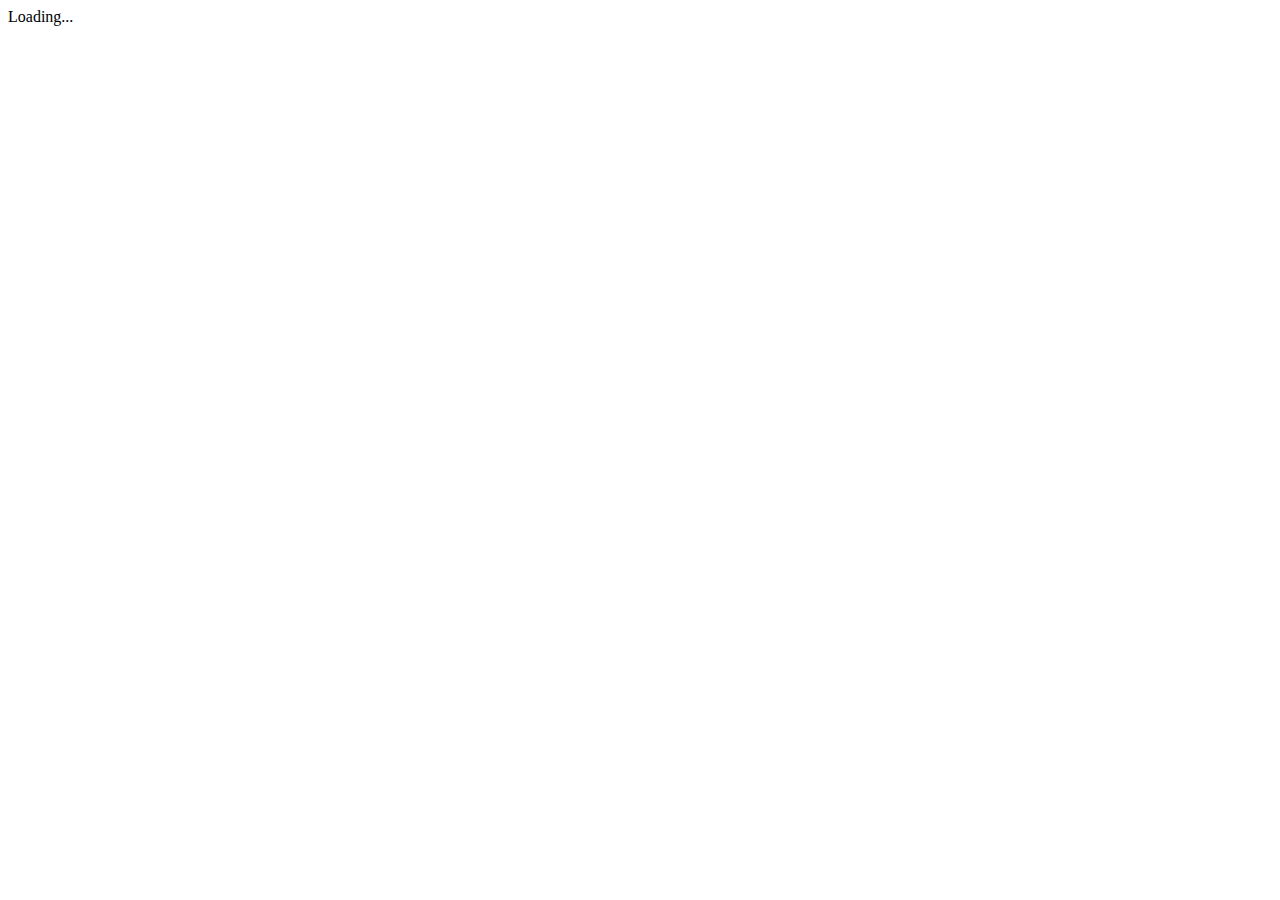
==== TorrentGrease.Client/dist_wwwroot/index.html @ 83743a6e "initial commit" ====
<!DOCTYPE html>
<html>
<head>
    <meta charset="utf-8" />
    <meta name="viewport" content="width=device-width" />
    <title>TorrentGrease</title>
    <base href="/" />
    <link href="css/bootstrap/bootstrap.min.css" rel="stylesheet" />
    <link href="css/site.css" rel="stylesheet" />
</head>
<body>
    <app>Loading...</app>

    <script src="_framework/blazor.webassembly.js"></script>
</body>
</html>
---- TorrentGrease.Client/dist_wwwroot/css/site.css ----
﻿@import url('open-iconic/font/css/open-iconic-bootstrap.min.css');

html, body {
    font-family: 'Helvetica Neue', Helvetica, Arial, sans-serif;
}

app {
    position: relative;
    display: flex;
    flex-direction: column;
}

.top-row {
    height: 3.5rem;
    display: flex;
    align-items: center;
}

.main {
    flex: 1;
}

    .main .top-row {
        background-color: #e6e6e6;
        border-bottom: 1px solid #d6d5d5;
    }

.sidebar {
    background-image: linear-gradient(180deg, rgb(5, 39, 103) 0%, #3a0647 70%);
}

    .sidebar .top-row {
        background-color: rgba(0,0,0,0.4);
    }

    .sidebar .navbar-brand {
        font-size: 1.1rem;
    }

    .sidebar .oi {
        width: 2rem;
        font-size: 1.1rem;
        vertical-align: text-top;
        top: -2px;
    }

.nav-item {
    font-size: 0.9rem;
    padding-bottom: 0.5rem;
}

    .nav-item:first-of-type {
        padding-top: 1rem;
    }

    .nav-item:last-of-type {
        padding-bottom: 1rem;
    }

    .nav-item a {
        color: #d7d7d7;
        border-radius: 4px;
        height: 3rem;
        display: flex;
        align-items: center;
        line-height: 3rem;
    }

        .nav-item a.active {
            background-color: rgba(255,255,255,0.25);
            color: white;
        }

        .nav-item a:hover {
            background-color: rgba(255,255,255,0.1);
            color: white;
        }

.content {
    padding-top: 1.1rem;
}

.navbar-toggler {
    background-color: rgba(255, 255, 255, 0.1);
}

.valid.modified:not([type=checkbox]) {
    outline: 1px solid #26b050;
}

.invalid {
    outline: 1px solid red;
}

.validation-message {
    color: red;
}

@media (max-width: 767.98px) {
    .main .top-row {
        display: none;
    }
}

@media (min-width: 768px) {
    app {
        flex-direction: row;
    }

    .sidebar {
        width: 250px;
        height: 100vh;
        position: sticky;
        top: 0;
    }

    .main .top-row {
        position: sticky;
        top: 0;
    }

    .main > div {
        padding-left: 2rem !important;
        padding-right: 1.5rem !important;
    }

    .navbar-toggler {
        display: none;
    }

    .sidebar .collapse {
        /* Never collapse the sidebar for wide screens */
        display: block;
    }
}
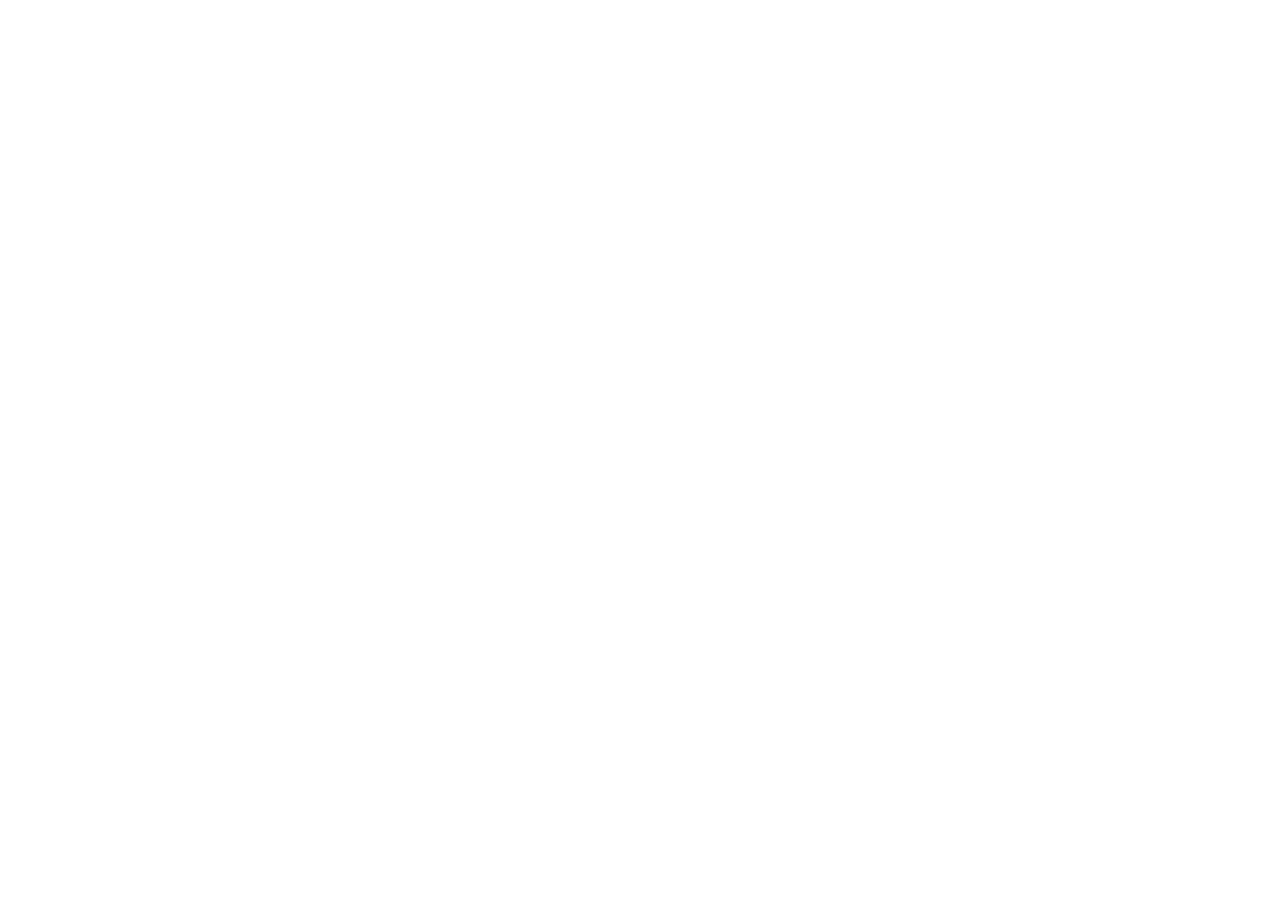
==== commit a7c66d72: "did to much in one commit... added theme redid policy overview fixed spec tests added fxcop and edit" ====
--- a/TorrentGrease.Client/dist_wwwroot/index.html
+++ b/TorrentGrease.Client/dist_wwwroot/index.html
@@ -1,15 +1,39 @@
-<!DOCTYPE html>
+﻿<!DOCTYPE html>
 <html>
 <head>
     <meta charset="utf-8" />
     <meta name="viewport" content="width=device-width" />
     <title>TorrentGrease</title>
     <base href="/" />
-    <link href="css/bootstrap/bootstrap.min.css" rel="stylesheet" />
+
+    <link rel="stylesheet" href="css/bootstrap/bootstrap.4.3.1.min.css">
+    <link rel="stylesheet" href="css/fontawesome/css/all.5.4.1.css">
+    <link rel="stylesheet" href="css/spinkit/spinkit.css">
+    <link href="_content/Blazorise/blazorise.css" rel="stylesheet" />
+    <link href="_content/Blazorise.Bootstrap/blazorise.bootstrap.css" rel="stylesheet" />
+
     <link href="css/site.css" rel="stylesheet" />
 </head>
 <body>
-    <app>Loading...</app>
+    <app>
+        <div class="sk-grid sk-center" style="margin-top: 100px;">
+            <div class="sk-grid-cube"></div>
+            <div class="sk-grid-cube"></div>
+            <div class="sk-grid-cube"></div>
+            <div class="sk-grid-cube"></div>
+            <div class="sk-grid-cube"></div>
+            <div class="sk-grid-cube"></div>
+            <div class="sk-grid-cube"></div>
+            <div class="sk-grid-cube"></div>
+            <div class="sk-grid-cube"></div>
+        </div>
+    </app>
+
+    <script src="js/jquery/jquery-3.3.1.slim.min.js" integrity="sha384-q8i/X+965DzO0rT7abK41JStQIAqVgRVzpbzo5smXKp4YfRvH+8abtTE1Pi6jizo" crossorigin="anonymous"></script>
+    <script src="js/popper/popper.1.14.7.min.js" integrity="sha384-UO2eT0CpHqdSJQ6hJty5KVphtPhzWj9WO1clHTMGa3JDZwrnQq4sF86dIHNDz0W1" crossorigin="anonymous"></script>
+    <script src="js/bootstrap/bootstrap.4.3.1.min.js" integrity="sha384-JjSmVgyd0p3pXB1rRibZUAYoIIy6OrQ6VrjIEaFf/nJGzIxFDsf4x0xIM+B07jRM" crossorigin="anonymous"></script>
+    <script src="_content/Blazorise/blazorise.js"></script>
+    <script src="_content/Blazorise.Bootstrap/blazorise.bootstrap.js"></script>
 
     <script src="_framework/blazor.webassembly.js"></script>
 </body>
--- a/TorrentGrease.Client/dist_wwwroot/css/fontawesome/css/all.5.4.1.css
+++ b/TorrentGrease.Client/dist_wwwroot/css/fontawesome/css/all.5.4.1.css
@@ -0,0 +1,5 @@
+/*!
+ * Font Awesome Free 5.4.1 by @fontawesome - https://fontawesome.com
+ * License - https://fontawesome.com/license/free (Icons: CC BY 4.0, Fonts: SIL OFL 1.1, Code: MIT License)
+ */
+.fa,.fab,.fal,.far,.fas{-moz-osx-font-smoothing:grayscale;-webkit-font-smoothing:antialiased;display:inline-block;font-style:normal;font-variant:normal;text-rendering:auto;line-height:1}.fa-lg{font-size:1.33333em;line-height:.75em;vertical-align:-.0667em}.fa-xs{font-size:.75em}.fa-sm{font-size:.875em}.fa-1x{font-size:1em}.fa-2x{font-size:2em}.fa-3x{font-size:3em}.fa-4x{font-size:4em}.fa-5x{font-size:5em}.fa-6x{font-size:6em}.fa-7x{font-size:7em}.fa-8x{font-size:8em}.fa-9x{font-size:9em}.fa-10x{font-size:10em}.fa-fw{text-align:center;width:1.25em}.fa-ul{list-style-type:none;margin-left:2.5em;padding-left:0}.fa-ul>li{position:relative}.fa-li{left:-2em;position:absolute;text-align:center;width:2em;line-height:inherit}.fa-border{border:.08em solid #eee;border-radius:.1em;padding:.2em .25em .15em}.fa-pull-left{float:left}.fa-pull-right{float:right}.fa.fa-pull-left,.fab.fa-pull-left,.fal.fa-pull-left,.far.fa-pull-left,.fas.fa-pull-left{margin-right:.3em}.fa.fa-pull-right,.fab.fa-pull-right,.fal.fa-pull-right,.far.fa-pull-right,.fas.fa-pull-right{margin-left:.3em}.fa-spin{animation:fa-spin 2s infinite linear}.fa-pulse{animation:fa-spin 1s infinite steps(8)}@keyframes fa-spin{0%{transform:rotate(0deg)}to{transform:rotate(1turn)}}.fa-rotate-90{-ms-filter:"progid:DXImageTransform.Microsoft.BasicImage(rotation=1)";transform:rotate(90deg)}.fa-rotate-180{-ms-filter:"progid:DXImageTransform.Microsoft.BasicImage(rotation=2)";transform:rotate(180deg)}.fa-rotate-270{-ms-filter:"progid:DXImageTransform.Microsoft.BasicImage(rotation=3)";transform:rotate(270deg)}.fa-flip-horizontal{-ms-filter:"progid:DXImageTransform.Microsoft.BasicImage(rotation=0, mirror=1)";transform:scaleX(-1)}.fa-flip-vertical{transform:scaleY(-1)}.fa-flip-horizontal.fa-flip-vertical,.fa-flip-vertical{-ms-filter:"progid:DXImageTransform.Microsoft.BasicImage(rotation=2, mirror=1)"}.fa-flip-horizontal.fa-flip-vertical{transform:scale(-1)}:root .fa-flip-horizontal,:root .fa-flip-vertical,:root .fa-rotate-90,:root .fa-rotate-180,:root .fa-rotate-270{-webkit-filter:none;filter:none}.fa-stack{display:inline-block;height:2em;line-height:2em;position:relative;vertical-align:middle;width:2em}.fa-stack-1x,.fa-stack-2x{left:0;position:absolute;text-align:center;width:100%}.fa-stack-1x{line-height:inherit}.fa-stack-2x{font-size:2em}.fa-inverse{color:#fff}.fa-500px:before{content:"\f26e"}.fa-accessible-icon:before{content:"\f368"}.fa-accusoft:before{content:"\f369"}.fa-acquisitions-incorporated:before{content:"\f6af"}.fa-ad:before{content:"\f641"}.fa-address-book:before{content:"\f2b9"}.fa-address-card:before{content:"\f2bb"}.fa-adjust:before{content:"\f042"}.fa-adn:before{content:"\f170"}.fa-adversal:before{content:"\f36a"}.fa-affiliatetheme:before{content:"\f36b"}.fa-air-freshener:before{content:"\f5d0"}.fa-algolia:before{content:"\f36c"}.fa-align-center:before{content:"\f037"}.fa-align-justify:before{content:"\f039"}.fa-align-left:before{content:"\f036"}.fa-align-right:before{content:"\f038"}.fa-alipay:before{content:"\f642"}.fa-allergies:before{content:"\f461"}.fa-amazon:before{content:"\f270"}.fa-amazon-pay:before{content:"\f42c"}.fa-ambulance:before{content:"\f0f9"}.fa-american-sign-language-interpreting:before{content:"\f2a3"}.fa-amilia:before{content:"\f36d"}.fa-anchor:before{content:"\f13d"}.fa-android:before{content:"\f17b"}.fa-angellist:before{content:"\f209"}.fa-angle-double-down:before{content:"\f103"}.fa-angle-double-left:before{content:"\f100"}.fa-angle-double-right:before{content:"\f101"}.fa-angle-double-up:before{content:"\f102"}.fa-angle-down:before{content:"\f107"}.fa-angle-left:before{content:"\f104"}.fa-angle-right:before{content:"\f105"}.fa-angle-up:before{content:"\f106"}.fa-angry:before{content:"\f556"}.fa-angrycreative:before{content:"\f36e"}.fa-angular:before{content:"\f420"}.fa-ankh:before{content:"\f644"}.fa-app-store:before{content:"\f36f"}.fa-app-store-ios:before{content:"\f370"}.fa-apper:before{content:"\f371"}.fa-apple:before{content:"\f179"}.fa-apple-alt:before{content:"\f5d1"}.fa-apple-pay:before{content:"\f415"}.fa-archive:before{content:"\f187"}.fa-archway:before{content:"\f557"}.fa-arrow-alt-circle-down:before{content:"\f358"}.fa-arrow-alt-circle-left:before{content:"\f359"}.fa-arrow-alt-circle-right:before{content:"\f35a"}.fa-arrow-alt-circle-up:before{content:"\f35b"}.fa-arrow-circle-down:before{content:"\f0ab"}.fa-arrow-circle-left:before{content:"\f0a8"}.fa-arrow-circle-right:before{content:"\f0a9"}.fa-arrow-circle-up:before{content:"\f0aa"}.fa-arrow-down:before{content:"\f063"}.fa-arrow-left:before{content:"\f060"}.fa-arrow-right:before{content:"\f061"}.fa-arrow-up:before{content:"\f062"}.fa-arrows-alt:before{content:"\f0b2"}.fa-arrows-alt-h:before{content:"\f337"}.fa-arrows-alt-v:before{content:"\f338"}.fa-assistive-listening-systems:before{content:"\f2a2"}.fa-asterisk:before{content:"\f069"}.fa-asymmetrik:before{content:"\f372"}.fa-at:before{content:"\f1fa"}.fa-atlas:before{content:"\f558"}.fa-atom:before{content:"\f5d2"}.fa-audible:before{content:"\f373"}.fa-audio-description:before{content:"\f29e"}.fa-autoprefixer:before{content:"\f41c"}.fa-avianex:before{content:"\f374"}.fa-aviato:before{content:"\f421"}.fa-award:before{content:"\f559"}.fa-aws:before{content:"\f375"}.fa-backspace:before{content:"\f55a"}.fa-backward:before{content:"\f04a"}.fa-balance-scale:before{content:"\f24e"}.fa-ban:before{content:"\f05e"}.fa-band-aid:before{content:"\f462"}.fa-bandcamp:before{content:"\f2d5"}.fa-barcode:before{content:"\f02a"}.fa-bars:before{content:"\f0c9"}.fa-baseball-ball:before{content:"\f433"}.fa-basketball-ball:before{content:"\f434"}.fa-bath:before{content:"\f2cd"}.fa-battery-empty:before{content:"\f244"}.fa-battery-full:before{content:"\f240"}.fa-battery-half:before{content:"\f242"}.fa-battery-quarter:before{content:"\f243"}.fa-battery-three-quarters:before{content:"\f241"}.fa-bed:before{content:"\f236"}.fa-beer:before{content:"\f0fc"}.fa-behance:before{content:"\f1b4"}.fa-behance-square:before{content:"\f1b5"}.fa-bell:before{content:"\f0f3"}.fa-bell-slash:before{content:"\f1f6"}.fa-bezier-curve:before{content:"\f55b"}.fa-bible:before{content:"\f647"}.fa-bicycle:before{content:"\f206"}.fa-bimobject:before{content:"\f378"}.fa-binoculars:before{content:"\f1e5"}.fa-birthday-cake:before{content:"\f1fd"}.fa-bitbucket:before{content:"\f171"}.fa-bitcoin:before{content:"\f379"}.fa-bity:before{content:"\f37a"}.fa-black-tie:before{content:"\f27e"}.fa-blackberry:before{content:"\f37b"}.fa-blender:before{content:"\f517"}.fa-blender-phone:before{content:"\f6b6"}.fa-blind:before{content:"\f29d"}.fa-blogger:before{content:"\f37c"}.fa-blogger-b:before{content:"\f37d"}.fa-bluetooth:before{content:"\f293"}.fa-bluetooth-b:before{content:"\f294"}.fa-bold:before{content:"\f032"}.fa-bolt:before{content:"\f0e7"}.fa-bomb:before{content:"\f1e2"}.fa-bone:before{content:"\f5d7"}.fa-bong:before{content:"\f55c"}.fa-book:before{content:"\f02d"}.fa-book-dead:before{content:"\f6b7"}.fa-book-open:before{content:"\f518"}.fa-book-reader:before{content:"\f5da"}.fa-bookmark:before{content:"\f02e"}.fa-bowling-ball:before{content:"\f436"}.fa-box:before{content:"\f466"}.fa-box-open:before{content:"\f49e"}.fa-boxes:before{content:"\f468"}.fa-braille:before{content:"\f2a1"}.fa-brain:before{content:"\f5dc"}.fa-briefcase:before{content:"\f0b1"}.fa-briefcase-medical:before{content:"\f469"}.fa-broadcast-tower:before{content:"\f519"}.fa-broom:before{content:"\f51a"}.fa-brush:before{content:"\f55d"}.fa-btc:before{content:"\f15a"}.fa-bug:before{content:"\f188"}.fa-building:before{content:"\f1ad"}.fa-bullhorn:before{content:"\f0a1"}.fa-bullseye:before{content:"\f140"}.fa-burn:before{content:"\f46a"}.fa-buromobelexperte:before{content:"\f37f"}.fa-bus:before{content:"\f207"}.fa-bus-alt:before{content:"\f55e"}.fa-business-time:before{content:"\f64a"}.fa-buysellads:before{content:"\f20d"}.fa-calculator:before{content:"\f1ec"}.fa-calendar:before{content:"\f133"}.fa-calendar-alt:before{content:"\f073"}.fa-calendar-check:before{content:"\f274"}.fa-calendar-minus:before{content:"\f272"}.fa-calendar-plus:before{content:"\f271"}.fa-calendar-times:before{content:"\f273"}.fa-camera:before{content:"\f030"}.fa-camera-retro:before{content:"\f083"}.fa-campground:before{content:"\f6bb"}.fa-cannabis:before{content:"\f55f"}.fa-capsules:before{content:"\f46b"}.fa-car:before{content:"\f1b9"}.fa-car-alt:before{content:"\f5de"}.fa-car-battery:before{content:"\f5df"}.fa-car-crash:before{content:"\f5e1"}.fa-car-side:before{content:"\f5e4"}.fa-caret-down:before{content:"\f0d7"}.fa-caret-left:before{content:"\f0d9"}.fa-caret-right:before{content:"\f0da"}.fa-caret-square-down:before{content:"\f150"}.fa-caret-square-left:before{content:"\f191"}.fa-caret-square-right:before{content:"\f152"}.fa-caret-square-up:before{content:"\f151"}.fa-caret-up:before{content:"\f0d8"}.fa-cart-arrow-down:before{content:"\f218"}.fa-cart-plus:before{content:"\f217"}.fa-cat:before{content:"\f6be"}.fa-cc-amazon-pay:before{content:"\f42d"}.fa-cc-amex:before{content:"\f1f3"}.fa-cc-apple-pay:before{content:"\f416"}.fa-cc-diners-club:before{content:"\f24c"}.fa-cc-discover:before{content:"\f1f2"}.fa-cc-jcb:before{content:"\f24b"}.fa-cc-mastercard:before{content:"\f1f1"}.fa-cc-paypal:before{content:"\f1f4"}.fa-cc-stripe:before{content:"\f1f5"}.fa-cc-visa:before{content:"\f1f0"}.fa-centercode:before{content:"\f380"}.fa-certificate:before{content:"\f0a3"}.fa-chair:before{content:"\f6c0"}.fa-chalkboard:before{content:"\f51b"}.fa-chalkboard-teacher:before{content:"\f51c"}.fa-charging-station:before{content:"\f5e7"}.fa-chart-area:before{content:"\f1fe"}.fa-chart-bar:before{content:"\f080"}.fa-chart-line:before{content:"\f201"}.fa-chart-pie:before{content:"\f200"}.fa-check:before{content:"\f00c"}.fa-check-circle:before{content:"\f058"}.fa-check-double:before{content:"\f560"}.fa-check-square:before{content:"\f14a"}.fa-chess:before{content:"\f439"}.fa-chess-bishop:before{content:"\f43a"}.fa-chess-board:before{content:"\f43c"}.fa-chess-king:before{content:"\f43f"}.fa-chess-knight:before{content:"\f441"}.fa-chess-pawn:before{content:"\f443"}.fa-chess-queen:before{content:"\f445"}.fa-chess-rook:before{content:"\f447"}.fa-chevron-circle-down:before{content:"\f13a"}.fa-chevron-circle-left:before{content:"\f137"}.fa-chevron-circle-right:before{content:"\f138"}.fa-chevron-circle-up:before{content:"\f139"}.fa-chevron-down:before{content:"\f078"}.fa-chevron-left:before{content:"\f053"}.fa-chevron-right:before{content:"\f054"}.fa-chevron-up:before{content:"\f077"}.fa-child:before{content:"\f1ae"}.fa-chrome:before{content:"\f268"}.fa-church:before{content:"\f51d"}.fa-circle:before{content:"\f111"}.fa-circle-notch:before{content:"\f1ce"}.fa-city:before{content:"\f64f"}.fa-clipboard:before{content:"\f328"}.fa-clipboard-check:before{content:"\f46c"}.fa-clipboard-list:before{content:"\f46d"}.fa-clock:before{content:"\f017"}.fa-clone:before{content:"\f24d"}.fa-closed-captioning:before{content:"\f20a"}.fa-cloud:before{content:"\f0c2"}.fa-cloud-download-alt:before{content:"\f381"}.fa-cloud-moon:before{content:"\f6c3"}.fa-cloud-sun:before{content:"\f6c4"}.fa-cloud-upload-alt:before{content:"\f382"}.fa-cloudscale:before{content:"\f383"}.fa-cloudsmith:before{content:"\f384"}.fa-cloudversify:before{content:"\f385"}.fa-cocktail:before{content:"\f561"}.fa-code:before{content:"\f121"}.fa-code-branch:before{content:"\f126"}.fa-codepen:before{content:"\f1cb"}.fa-codiepie:before{content:"\f284"}.fa-coffee:before{content:"\f0f4"}.fa-cog:before{content:"\f013"}.fa-cogs:before{content:"\f085"}.fa-coins:before{content:"\f51e"}.fa-columns:before{content:"\f0db"}.fa-comment:before{content:"\f075"}.fa-comment-alt:before{content:"\f27a"}.fa-comment-dollar:before{content:"\f651"}.fa-comment-dots:before{content:"\f4ad"}.fa-comment-slash:before{content:"\f4b3"}.fa-comments:before{content:"\f086"}.fa-comments-dollar:before{content:"\f653"}.fa-compact-disc:before{content:"\f51f"}.fa-compass:before{content:"\f14e"}.fa-compress:before{content:"\f066"}.fa-concierge-bell:before{content:"\f562"}.fa-connectdevelop:before{content:"\f20e"}.fa-contao:before{content:"\f26d"}.fa-cookie:before{content:"\f563"}.fa-cookie-bite:before{content:"\f564"}.fa-copy:before{content:"\f0c5"}.fa-copyright:before{content:"\f1f9"}.fa-couch:before{content:"\f4b8"}.fa-cpanel:before{content:"\f388"}.fa-creative-commons:before{content:"\f25e"}.fa-creative-commons-by:before{content:"\f4e7"}.fa-creative-commons-nc:before{content:"\f4e8"}.fa-creative-commons-nc-eu:before{content:"\f4e9"}.fa-creative-commons-nc-jp:before{content:"\f4ea"}.fa-creative-commons-nd:before{content:"\f4eb"}.fa-creative-commons-pd:before{content:"\f4ec"}.fa-creative-commons-pd-alt:before{content:"\f4ed"}.fa-creative-commons-remix:before{content:"\f4ee"}.fa-creative-commons-sa:before{content:"\f4ef"}.fa-creative-commons-sampling:before{content:"\f4f0"}.fa-creative-commons-sampling-plus:before{content:"\f4f1"}.fa-creative-commons-share:before{content:"\f4f2"}.fa-creative-commons-zero:before{content:"\f4f3"}.fa-credit-card:before{content:"\f09d"}.fa-critical-role:before{content:"\f6c9"}.fa-crop:before{content:"\f125"}.fa-crop-alt:before{content:"\f565"}.fa-cross:before{content:"\f654"}.fa-crosshairs:before{content:"\f05b"}.fa-crow:before{content:"\f520"}.fa-crown:before{content:"\f521"}.fa-css3:before{content:"\f13c"}.fa-css3-alt:before{content:"\f38b"}.fa-cube:before{content:"\f1b2"}.fa-cubes:before{content:"\f1b3"}.fa-cut:before{content:"\f0c4"}.fa-cuttlefish:before{content:"\f38c"}.fa-d-and-d:before{content:"\f38d"}.fa-dashcube:before{content:"\f210"}.fa-database:before{content:"\f1c0"}.fa-deaf:before{content:"\f2a4"}.fa-delicious:before{content:"\f1a5"}.fa-deploydog:before{content:"\f38e"}.fa-deskpro:before{content:"\f38f"}.fa-desktop:before{content:"\f108"}.fa-dev:before{content:"\f6cc"}.fa-deviantart:before{content:"\f1bd"}.fa-dharmachakra:before{content:"\f655"}.fa-diagnoses:before{content:"\f470"}.fa-dice:before{content:"\f522"}.fa-dice-d20:before{content:"\f6cf"}.fa-dice-d6:before{content:"\f6d1"}.fa-dice-five:before{content:"\f523"}.fa-dice-four:before{content:"\f524"}.fa-dice-one:before{content:"\f525"}.fa-dice-six:before{content:"\f526"}.fa-dice-three:before{content:"\f527"}.fa-dice-two:before{content:"\f528"}.fa-digg:before{content:"\f1a6"}.fa-digital-ocean:before{content:"\f391"}.fa-digital-tachograph:before{content:"\f566"}.fa-directions:before{content:"\f5eb"}.fa-discord:before{content:"\f392"}.fa-discourse:before{content:"\f393"}.fa-divide:before{content:"\f529"}.fa-dizzy:before{content:"\f567"}.fa-dna:before{content:"\f471"}.fa-dochub:before{content:"\f394"}.fa-docker:before{content:"\f395"}.fa-dog:before{content:"\f6d3"}.fa-dollar-sign:before{content:"\f155"}.fa-dolly:before{content:"\f472"}.fa-dolly-flatbed:before{content:"\f474"}.fa-donate:before{content:"\f4b9"}.fa-door-closed:before{content:"\f52a"}.fa-door-open:before{content:"\f52b"}.fa-dot-circle:before{content:"\f192"}.fa-dove:before{content:"\f4ba"}.fa-download:before{content:"\f019"}.fa-draft2digital:before{content:"\f396"}.fa-drafting-compass:before{content:"\f568"}.fa-dragon:before{content:"\f6d5"}.fa-draw-polygon:before{content:"\f5ee"}.fa-dribbble:before{content:"\f17d"}.fa-dribbble-square:before{content:"\f397"}.fa-dropbox:before{content:"\f16b"}.fa-drum:before{content:"\f569"}.fa-drum-steelpan:before{content:"\f56a"}.fa-drumstick-bite:before{content:"\f6d7"}.fa-drupal:before{content:"\f1a9"}.fa-dumbbell:before{content:"\f44b"}.fa-dungeon:before{content:"\f6d9"}.fa-dyalog:before{content:"\f399"}.fa-earlybirds:before{content:"\f39a"}.fa-ebay:before{content:"\f4f4"}.fa-edge:before{content:"\f282"}.fa-edit:before{content:"\f044"}.fa-eject:before{content:"\f052"}.fa-elementor:before{content:"\f430"}.fa-ellipsis-h:before{content:"\f141"}.fa-ellipsis-v:before{content:"\f142"}.fa-ello:before{content:"\f5f1"}.fa-ember:before{content:"\f423"}.fa-empire:before{content:"\f1d1"}.fa-envelope:before{content:"\f0e0"}.fa-envelope-open:before{content:"\f2b6"}.fa-envelope-open-text:before{content:"\f658"}.fa-envelope-square:before{content:"\f199"}.fa-envira:before{content:"\f299"}.fa-equals:before{content:"\f52c"}.fa-eraser:before{content:"\f12d"}.fa-erlang:before{content:"\f39d"}.fa-ethereum:before{content:"\f42e"}.fa-etsy:before{content:"\f2d7"}.fa-euro-sign:before{content:"\f153"}.fa-exchange-alt:before{content:"\f362"}.fa-exclamation:before{content:"\f12a"}.fa-exclamation-circle:before{content:"\f06a"}.fa-exclamation-triangle:before{content:"\f071"}.fa-expand:before{content:"\f065"}.fa-expand-arrows-alt:before{content:"\f31e"}.fa-expeditedssl:before{content:"\f23e"}.fa-external-link-alt:before{content:"\f35d"}.fa-external-link-square-alt:before{content:"\f360"}.fa-eye:before{content:"\f06e"}.fa-eye-dropper:before{content:"\f1fb"}.fa-eye-slash:before{content:"\f070"}.fa-facebook:before{content:"\f09a"}.fa-facebook-f:before{content:"\f39e"}.fa-facebook-messenger:before{content:"\f39f"}.fa-facebook-square:before{content:"\f082"}.fa-fantasy-flight-games:before{content:"\f6dc"}.fa-fast-backward:before{content:"\f049"}.fa-fast-forward:before{content:"\f050"}.fa-fax:before{content:"\f1ac"}.fa-feather:before{content:"\f52d"}.fa-feather-alt:before{content:"\f56b"}.fa-female:before{content:"\f182"}.fa-fighter-jet:before{content:"\f0fb"}.fa-file:before{content:"\f15b"}.fa-file-alt:before{content:"\f15c"}.fa-file-archive:before{content:"\f1c6"}.fa-file-audio:before{content:"\f1c7"}.fa-file-code:before{content:"\f1c9"}.fa-file-contract:before{content:"\f56c"}.fa-file-csv:before{content:"\f6dd"}.fa-file-download:before{content:"\f56d"}.fa-file-excel:before{content:"\f1c3"}.fa-file-export:before{content:"\f56e"}.fa-file-image:before{content:"\f1c5"}.fa-file-import:before{content:"\f56f"}.fa-file-invoice:before{content:"\f570"}.fa-file-invoice-dollar:before{content:"\f571"}.fa-file-medical:before{content:"\f477"}.fa-file-medical-alt:before{content:"\f478"}.fa-file-pdf:before{content:"\f1c1"}.fa-file-powerpoint:before{content:"\f1c4"}.fa-file-prescription:before{content:"\f572"}.fa-file-signature:before{content:"\f573"}.fa-file-upload:before{content:"\f574"}.fa-file-video:before{content:"\f1c8"}.fa-file-word:before{content:"\f1c2"}.fa-fill:before{content:"\f575"}.fa-fill-drip:before{content:"\f576"}.fa-film:before{content:"\f008"}.fa-filter:before{content:"\f0b0"}.fa-fingerprint:before{content:"\f577"}.fa-fire:before{content:"\f06d"}.fa-fire-extinguisher:before{content:"\f134"}.fa-firefox:before{content:"\f269"}.fa-first-aid:before{content:"\f479"}.fa-first-order:before{content:"\f2b0"}.fa-first-order-alt:before{content:"\f50a"}.fa-firstdraft:before{content:"\f3a1"}.fa-fish:before{content:"\f578"}.fa-fist-raised:before{content:"\f6de"}.fa-flag:before{content:"\f024"}.fa-flag-checkered:before{content:"\f11e"}.fa-flask:before{content:"\f0c3"}.fa-flickr:before{content:"\f16e"}.fa-flipboard:before{content:"\f44d"}.fa-flushed:before{content:"\f579"}.fa-fly:before{content:"\f417"}.fa-folder:before{content:"\f07b"}.fa-folder-minus:before{content:"\f65d"}.fa-folder-open:before{content:"\f07c"}.fa-folder-plus:before{content:"\f65e"}.fa-font:before{content:"\f031"}.fa-font-awesome:before{content:"\f2b4"}.fa-font-awesome-alt:before{content:"\f35c"}.fa-font-awesome-flag:before{content:"\f425"}.fa-font-awesome-logo-full:before{content:"\f4e6"}.fa-fonticons:before{content:"\f280"}.fa-fonticons-fi:before{content:"\f3a2"}.fa-football-ball:before{content:"\f44e"}.fa-fort-awesome:before{content:"\f286"}.fa-fort-awesome-alt:before{content:"\f3a3"}.fa-forumbee:before{content:"\f211"}.fa-forward:before{content:"\f04e"}.fa-foursquare:before{content:"\f180"}.fa-free-code-camp:before{content:"\f2c5"}.fa-freebsd:before{content:"\f3a4"}.fa-frog:before{content:"\f52e"}.fa-frown:before{content:"\f119"}.fa-frown-open:before{content:"\f57a"}.fa-fulcrum:before{content:"\f50b"}.fa-funnel-dollar:before{content:"\f662"}.fa-futbol:before{content:"\f1e3"}.fa-galactic-republic:before{content:"\f50c"}.fa-galactic-senate:before{content:"\f50d"}.fa-gamepad:before{content:"\f11b"}.fa-gas-pump:before{content:"\f52f"}.fa-gavel:before{content:"\f0e3"}.fa-gem:before{content:"\f3a5"}.fa-genderless:before{content:"\f22d"}.fa-get-pocket:before{content:"\f265"}.fa-gg:before{content:"\f260"}.fa-gg-circle:before{content:"\f261"}.fa-ghost:before{content:"\f6e2"}.fa-gift:before{content:"\f06b"}.fa-git:before{content:"\f1d3"}.fa-git-square:before{content:"\f1d2"}.fa-github:before{content:"\f09b"}.fa-github-alt:before{content:"\f113"}.fa-github-square:before{content:"\f092"}.fa-gitkraken:before{content:"\f3a6"}.fa-gitlab:before{content:"\f296"}.fa-gitter:before{content:"\f426"}.fa-glass-martini:before{content:"\f000"}.fa-glass-martini-alt:before{content:"\f57b"}.fa-glasses:before{content:"\f530"}.fa-glide:before{content:"\f2a5"}.fa-glide-g:before{content:"\f2a6"}.fa-globe:before{content:"\f0ac"}.fa-globe-africa:before{content:"\f57c"}.fa-globe-americas:before{content:"\f57d"}.fa-globe-asia:before{content:"\f57e"}.fa-gofore:before{content:"\f3a7"}.fa-golf-ball:before{content:"\f450"}.fa-goodreads:before{content:"\f3a8"}.fa-goodreads-g:before{content:"\f3a9"}.fa-google:before{content:"\f1a0"}.fa-google-drive:before{content:"\f3aa"}.fa-google-play:before{content:"\f3ab"}.fa-google-plus:before{content:"\f2b3"}.fa-google-plus-g:before{content:"\f0d5"}.fa-google-plus-square:before{content:"\f0d4"}.fa-google-wallet:before{content:"\f1ee"}.fa-gopuram:before{content:"\f664"}.fa-graduation-cap:before{content:"\f19d"}.fa-gratipay:before{content:"\f184"}.fa-grav:before{content:"\f2d6"}.fa-greater-than:before{content:"\f531"}.fa-greater-than-equal:before{content:"\f532"}.fa-grimace:before{content:"\f57f"}.fa-grin:before{content:"\f580"}.fa-grin-alt:before{content:"\f581"}.fa-grin-beam:before{content:"\f582"}.fa-grin-beam-sweat:before{content:"\f583"}.fa-grin-hearts:before{content:"\f584"}.fa-grin-squint:before{content:"\f585"}.fa-grin-squint-tears:before{content:"\f586"}.fa-grin-stars:before{content:"\f587"}.fa-grin-tears:before{content:"\f588"}.fa-grin-tongue:before{content:"\f589"}.fa-grin-tongue-squint:before{content:"\f58a"}.fa-grin-tongue-wink:before{content:"\f58b"}.fa-grin-wink:before{content:"\f58c"}.fa-grip-horizontal:before{content:"\f58d"}.fa-grip-vertical:before{content:"\f58e"}.fa-gripfire:before{content:"\f3ac"}.fa-grunt:before{content:"\f3ad"}.fa-gulp:before{content:"\f3ae"}.fa-h-square:before{content:"\f0fd"}.fa-hacker-news:before{content:"\f1d4"}.fa-hacker-news-square:before{content:"\f3af"}.fa-hackerrank:before{content:"\f5f7"}.fa-hammer:before{content:"\f6e3"}.fa-hamsa:before{content:"\f665"}.fa-hand-holding:before{content:"\f4bd"}.fa-hand-holding-heart:before{content:"\f4be"}.fa-hand-holding-usd:before{content:"\f4c0"}.fa-hand-lizard:before{content:"\f258"}.fa-hand-paper:before{content:"\f256"}.fa-hand-peace:before{content:"\f25b"}.fa-hand-point-down:before{content:"\f0a7"}.fa-hand-point-left:before{content:"\f0a5"}.fa-hand-point-right:before{content:"\f0a4"}.fa-hand-point-up:before{content:"\f0a6"}.fa-hand-pointer:before{content:"\f25a"}.fa-hand-rock:before{content:"\f255"}.fa-hand-scissors:before{content:"\f257"}.fa-hand-spock:before{content:"\f259"}.fa-hands:before{content:"\f4c2"}.fa-hands-helping:before{content:"\f4c4"}.fa-handshake:before{content:"\f2b5"}.fa-hanukiah:before{content:"\f6e6"}.fa-hashtag:before{content:"\f292"}.fa-hat-wizard:before{content:"\f6e8"}.fa-haykal:before{content:"\f666"}.fa-hdd:before{content:"\f0a0"}.fa-heading:before{content:"\f1dc"}.fa-headphones:before{content:"\f025"}.fa-headphones-alt:before{content:"\f58f"}.fa-headset:before{content:"\f590"}.fa-heart:before{content:"\f004"}.fa-heartbeat:before{content:"\f21e"}.fa-helicopter:before{content:"\f533"}.fa-highlighter:before{content:"\f591"}.fa-hiking:before{content:"\f6ec"}.fa-hippo:before{content:"\f6ed"}.fa-hips:before{content:"\f452"}.fa-hire-a-helper:before{content:"\f3b0"}.fa-history:before{content:"\f1da"}.fa-hockey-puck:before{content:"\f453"}.fa-home:before{content:"\f015"}.fa-hooli:before{content:"\f427"}.fa-hornbill:before{content:"\f592"}.fa-horse:before{content:"\f6f0"}.fa-hospital:before{content:"\f0f8"}.fa-hospital-alt:before{content:"\f47d"}.fa-hospital-symbol:before{content:"\f47e"}.fa-hot-tub:before{content:"\f593"}.fa-hotel:before{content:"\f594"}.fa-hotjar:before{content:"\f3b1"}.fa-hourglass:before{content:"\f254"}.fa-hourglass-end:before{content:"\f253"}.fa-hourglass-half:before{content:"\f252"}.fa-hourglass-start:before{content:"\f251"}.fa-house-damage:before{content:"\f6f1"}.fa-houzz:before{content:"\f27c"}.fa-hryvnia:before{content:"\f6f2"}.fa-html5:before{content:"\f13b"}.fa-hubspot:before{content:"\f3b2"}.fa-i-cursor:before{content:"\f246"}.fa-id-badge:before{content:"\f2c1"}.fa-id-card:before{content:"\f2c2"}.fa-id-card-alt:before{content:"\f47f"}.fa-image:before{content:"\f03e"}.fa-images:before{content:"\f302"}.fa-imdb:before{content:"\f2d8"}.fa-inbox:before{content:"\f01c"}.fa-indent:before{content:"\f03c"}.fa-industry:before{content:"\f275"}.fa-infinity:before{content:"\f534"}.fa-info:before{content:"\f129"}.fa-info-circle:before{content:"\f05a"}.fa-instagram:before{content:"\f16d"}.fa-internet-explorer:before{content:"\f26b"}.fa-ioxhost:before{content:"\f208"}.fa-italic:before{content:"\f033"}.fa-itunes:before{content:"\f3b4"}.fa-itunes-note:before{content:"\f3b5"}.fa-java:before{content:"\f4e4"}.fa-jedi:before{content:"\f669"}.fa-jedi-order:before{content:"\f50e"}.fa-jenkins:before{content:"\f3b6"}.fa-joget:before{content:"\f3b7"}.fa-joint:before{content:"\f595"}.fa-joomla:before{content:"\f1aa"}.fa-journal-whills:before{content:"\f66a"}.fa-js:before{content:"\f3b8"}.fa-js-square:before{content:"\f3b9"}.fa-jsfiddle:before{content:"\f1cc"}.fa-kaaba:before{content:"\f66b"}.fa-kaggle:before{content:"\f5fa"}.fa-key:before{content:"\f084"}.fa-keybase:before{content:"\f4f5"}.fa-keyboard:before{content:"\f11c"}.fa-keycdn:before{content:"\f3ba"}.fa-khanda:before{content:"\f66d"}.fa-kickstarter:before{content:"\f3bb"}.fa-kickstarter-k:before{content:"\f3bc"}.fa-kiss:before{content:"\f596"}.fa-kiss-beam:before{content:"\f597"}.fa-kiss-wink-heart:before{content:"\f598"}.fa-kiwi-bird:before{content:"\f535"}.fa-korvue:before{content:"\f42f"}.fa-landmark:before{content:"\f66f"}.fa-language:before{content:"\f1ab"}.fa-laptop:before{content:"\f109"}.fa-laptop-code:before{content:"\f5fc"}.fa-laravel:before{content:"\f3bd"}.fa-lastfm:before{content:"\f202"}.fa-lastfm-square:before{content:"\f203"}.fa-laugh:before{content:"\f599"}.fa-laugh-beam:before{content:"\f59a"}.fa-laugh-squint:before{content:"\f59b"}.fa-laugh-wink:before{content:"\f59c"}.fa-layer-group:before{content:"\f5fd"}.fa-leaf:before{content:"\f06c"}.fa-leanpub:before{content:"\f212"}.fa-lemon:before{content:"\f094"}.fa-less:before{content:"\f41d"}.fa-less-than:before{content:"\f536"}.fa-less-than-equal:before{content:"\f537"}.fa-level-down-alt:before{content:"\f3be"}.fa-level-up-alt:before{content:"\f3bf"}.fa-life-ring:before{content:"\f1cd"}.fa-lightbulb:before{content:"\f0eb"}.fa-line:before{content:"\f3c0"}.fa-link:before{content:"\f0c1"}.fa-linkedin:before{content:"\f08c"}.fa-linkedin-in:before{content:"\f0e1"}.fa-linode:before{content:"\f2b8"}.fa-linux:before{content:"\f17c"}.fa-lira-sign:before{content:"\f195"}.fa-list:before{content:"\f03a"}.fa-list-alt:before{content:"\f022"}.fa-list-ol:before{content:"\f0cb"}.fa-list-ul:before{content:"\f0ca"}.fa-location-arrow:before{content:"\f124"}.fa-lock:before{content:"\f023"}.fa-lock-open:before{content:"\f3c1"}.fa-long-arrow-alt-down:before{content:"\f309"}.fa-long-arrow-alt-left:before{content:"\f30a"}.fa-long-arrow-alt-right:before{content:"\f30b"}.fa-long-arrow-alt-up:before{content:"\f30c"}.fa-low-vision:before{content:"\f2a8"}.fa-luggage-cart:before{content:"\f59d"}.fa-lyft:before{content:"\f3c3"}.fa-magento:before{content:"\f3c4"}.fa-magic:before{content:"\f0d0"}.fa-magnet:before{content:"\f076"}.fa-mail-bulk:before{content:"\f674"}.fa-mailchimp:before{content:"\f59e"}.fa-male:before{content:"\f183"}.fa-mandalorian:before{content:"\f50f"}.fa-map:before{content:"\f279"}.fa-map-marked:before{content:"\f59f"}.fa-map-marked-alt:before{content:"\f5a0"}.fa-map-marker:before{content:"\f041"}.fa-map-marker-alt:before{content:"\f3c5"}.fa-map-pin:before{content:"\f276"}.fa-map-signs:before{content:"\f277"}.fa-markdown:before{content:"\f60f"}.fa-marker:before{content:"\f5a1"}.fa-mars:before{content:"\f222"}.fa-mars-double:before{content:"\f227"}.fa-mars-stroke:before{content:"\f229"}.fa-mars-stroke-h:before{content:"\f22b"}.fa-mars-stroke-v:before{content:"\f22a"}.fa-mask:before{content:"\f6fa"}.fa-mastodon:before{content:"\f4f6"}.fa-maxcdn:before{content:"\f136"}.fa-medal:before{content:"\f5a2"}.fa-medapps:before{content:"\f3c6"}.fa-medium:before{content:"\f23a"}.fa-medium-m:before{content:"\f3c7"}.fa-medkit:before{content:"\f0fa"}.fa-medrt:before{content:"\f3c8"}.fa-meetup:before{content:"\f2e0"}.fa-megaport:before{content:"\f5a3"}.fa-meh:before{content:"\f11a"}.fa-meh-blank:before{content:"\f5a4"}.fa-meh-rolling-eyes:before{content:"\f5a5"}.fa-memory:before{content:"\f538"}.fa-menorah:before{content:"\f676"}.fa-mercury:before{content:"\f223"}.fa-microchip:before{content:"\f2db"}.fa-microphone:before{content:"\f130"}.fa-microphone-alt:before{content:"\f3c9"}.fa-microphone-alt-slash:before{content:"\f539"}.fa-microphone-slash:before{content:"\f131"}.fa-microscope:before{content:"\f610"}.fa-microsoft:before{content:"\f3ca"}.fa-minus:before{content:"\f068"}.fa-minus-circle:before{content:"\f056"}.fa-minus-square:before{content:"\f146"}.fa-mix:before{content:"\f3cb"}.fa-mixcloud:before{content:"\f289"}.fa-mizuni:before{content:"\f3cc"}.fa-mobile:before{content:"\f10b"}.fa-mobile-alt:before{content:"\f3cd"}.fa-modx:before{content:"\f285"}.fa-monero:before{content:"\f3d0"}.fa-money-bill:before{content:"\f0d6"}.fa-money-bill-alt:before{content:"\f3d1"}.fa-money-bill-wave:before{content:"\f53a"}.fa-money-bill-wave-alt:before{content:"\f53b"}.fa-money-check:before{content:"\f53c"}.fa-money-check-alt:before{content:"\f53d"}.fa-monument:before{content:"\f5a6"}.fa-moon:before{content:"\f186"}.fa-mortar-pestle:before{content:"\f5a7"}.fa-mosque:before{content:"\f678"}.fa-motorcycle:before{content:"\f21c"}.fa-mountain:before{content:"\f6fc"}.fa-mouse-pointer:before{content:"\f245"}.fa-music:before{content:"\f001"}.fa-napster:before{content:"\f3d2"}.fa-neos:before{content:"\f612"}.fa-network-wired:before{content:"\f6ff"}.fa-neuter:before{content:"\f22c"}.fa-newspaper:before{content:"\f1ea"}.fa-nimblr:before{content:"\f5a8"}.fa-nintendo-switch:before{content:"\f418"}.fa-node:before{content:"\f419"}.fa-node-js:before{content:"\f3d3"}.fa-not-equal:before{content:"\f53e"}.fa-notes-medical:before{content:"\f481"}.fa-npm:before{content:"\f3d4"}.fa-ns8:before{content:"\f3d5"}.fa-nutritionix:before{content:"\f3d6"}.fa-object-group:before{content:"\f247"}.fa-object-ungroup:before{content:"\f248"}.fa-odnoklassniki:before{content:"\f263"}.fa-odnoklassniki-square:before{content:"\f264"}.fa-oil-can:before{content:"\f613"}.fa-old-republic:before{content:"\f510"}.fa-om:before{content:"\f679"}.fa-opencart:before{content:"\f23d"}.fa-openid:before{content:"\f19b"}.fa-opera:before{content:"\f26a"}.fa-optin-monster:before{content:"\f23c"}.fa-osi:before{content:"\f41a"}.fa-otter:before{content:"\f700"}.fa-outdent:before{content:"\f03b"}.fa-page4:before{content:"\f3d7"}.fa-pagelines:before{content:"\f18c"}.fa-paint-brush:before{content:"\f1fc"}.fa-paint-roller:before{content:"\f5aa"}.fa-palette:before{content:"\f53f"}.fa-palfed:before{content:"\f3d8"}.fa-pallet:before{content:"\f482"}.fa-paper-plane:before{content:"\f1d8"}.fa-paperclip:before{content:"\f0c6"}.fa-parachute-box:before{content:"\f4cd"}.fa-paragraph:before{content:"\f1dd"}.fa-parking:before{content:"\f540"}.fa-passport:before{content:"\f5ab"}.fa-pastafarianism:before{content:"\f67b"}.fa-paste:before{content:"\f0ea"}.fa-patreon:before{content:"\f3d9"}.fa-pause:before{content:"\f04c"}.fa-pause-circle:before{content:"\f28b"}.fa-paw:before{content:"\f1b0"}.fa-paypal:before{content:"\f1ed"}.fa-peace:before{content:"\f67c"}.fa-pen:before{content:"\f304"}.fa-pen-alt:before{content:"\f305"}.fa-pen-fancy:before{content:"\f5ac"}.fa-pen-nib:before{content:"\f5ad"}.fa-pen-square:before{content:"\f14b"}.fa-pencil-alt:before{content:"\f303"}.fa-pencil-ruler:before{content:"\f5ae"}.fa-penny-arcade:before{content:"\f704"}.fa-people-carry:before{content:"\f4ce"}.fa-percent:before{content:"\f295"}.fa-percentage:before{content:"\f541"}.fa-periscope:before{content:"\f3da"}.fa-phabricator:before{content:"\f3db"}.fa-phoenix-framework:before{content:"\f3dc"}.fa-phoenix-squadron:before{content:"\f511"}.fa-phone:before{content:"\f095"}.fa-phone-slash:before{content:"\f3dd"}.fa-phone-square:before{content:"\f098"}.fa-phone-volume:before{content:"\f2a0"}.fa-php:before{content:"\f457"}.fa-pied-piper:before{content:"\f2ae"}.fa-pied-piper-alt:before{content:"\f1a8"}.fa-pied-piper-hat:before{content:"\f4e5"}.fa-pied-piper-pp:before{content:"\f1a7"}.fa-piggy-bank:before{content:"\f4d3"}.fa-pills:before{content:"\f484"}.fa-pinterest:before{content:"\f0d2"}.fa-pinterest-p:before{content:"\f231"}.fa-pinterest-square:before{content:"\f0d3"}.fa-place-of-worship:before{content:"\f67f"}.fa-plane:before{content:"\f072"}.fa-plane-arrival:before{content:"\f5af"}.fa-plane-departure:before{content:"\f5b0"}.fa-play:before{content:"\f04b"}.fa-play-circle:before{content:"\f144"}.fa-playstation:before{content:"\f3df"}.fa-plug:before{content:"\f1e6"}.fa-plus:before{content:"\f067"}.fa-plus-circle:before{content:"\f055"}.fa-plus-square:before{content:"\f0fe"}.fa-podcast:before{content:"\f2ce"}.fa-poll:before{content:"\f681"}.fa-poll-h:before{content:"\f682"}.fa-poo:before{content:"\f2fe"}.fa-poop:before{content:"\f619"}.fa-portrait:before{content:"\f3e0"}.fa-pound-sign:before{content:"\f154"}.fa-power-off:before{content:"\f011"}.fa-pray:before{content:"\f683"}.fa-praying-hands:before{content:"\f684"}.fa-prescription:before{content:"\f5b1"}.fa-prescription-bottle:before{content:"\f485"}.fa-prescription-bottle-alt:before{content:"\f486"}.fa-print:before{content:"\f02f"}.fa-procedures:before{content:"\f487"}.fa-product-hunt:before{content:"\f288"}.fa-project-diagram:before{content:"\f542"}.fa-pushed:before{content:"\f3e1"}.fa-puzzle-piece:before{content:"\f12e"}.fa-python:before{content:"\f3e2"}.fa-qq:before{content:"\f1d6"}.fa-qrcode:before{content:"\f029"}.fa-question:before{content:"\f128"}.fa-question-circle:before{content:"\f059"}.fa-quidditch:before{content:"\f458"}.fa-quinscape:before{content:"\f459"}.fa-quora:before{content:"\f2c4"}.fa-quote-left:before{content:"